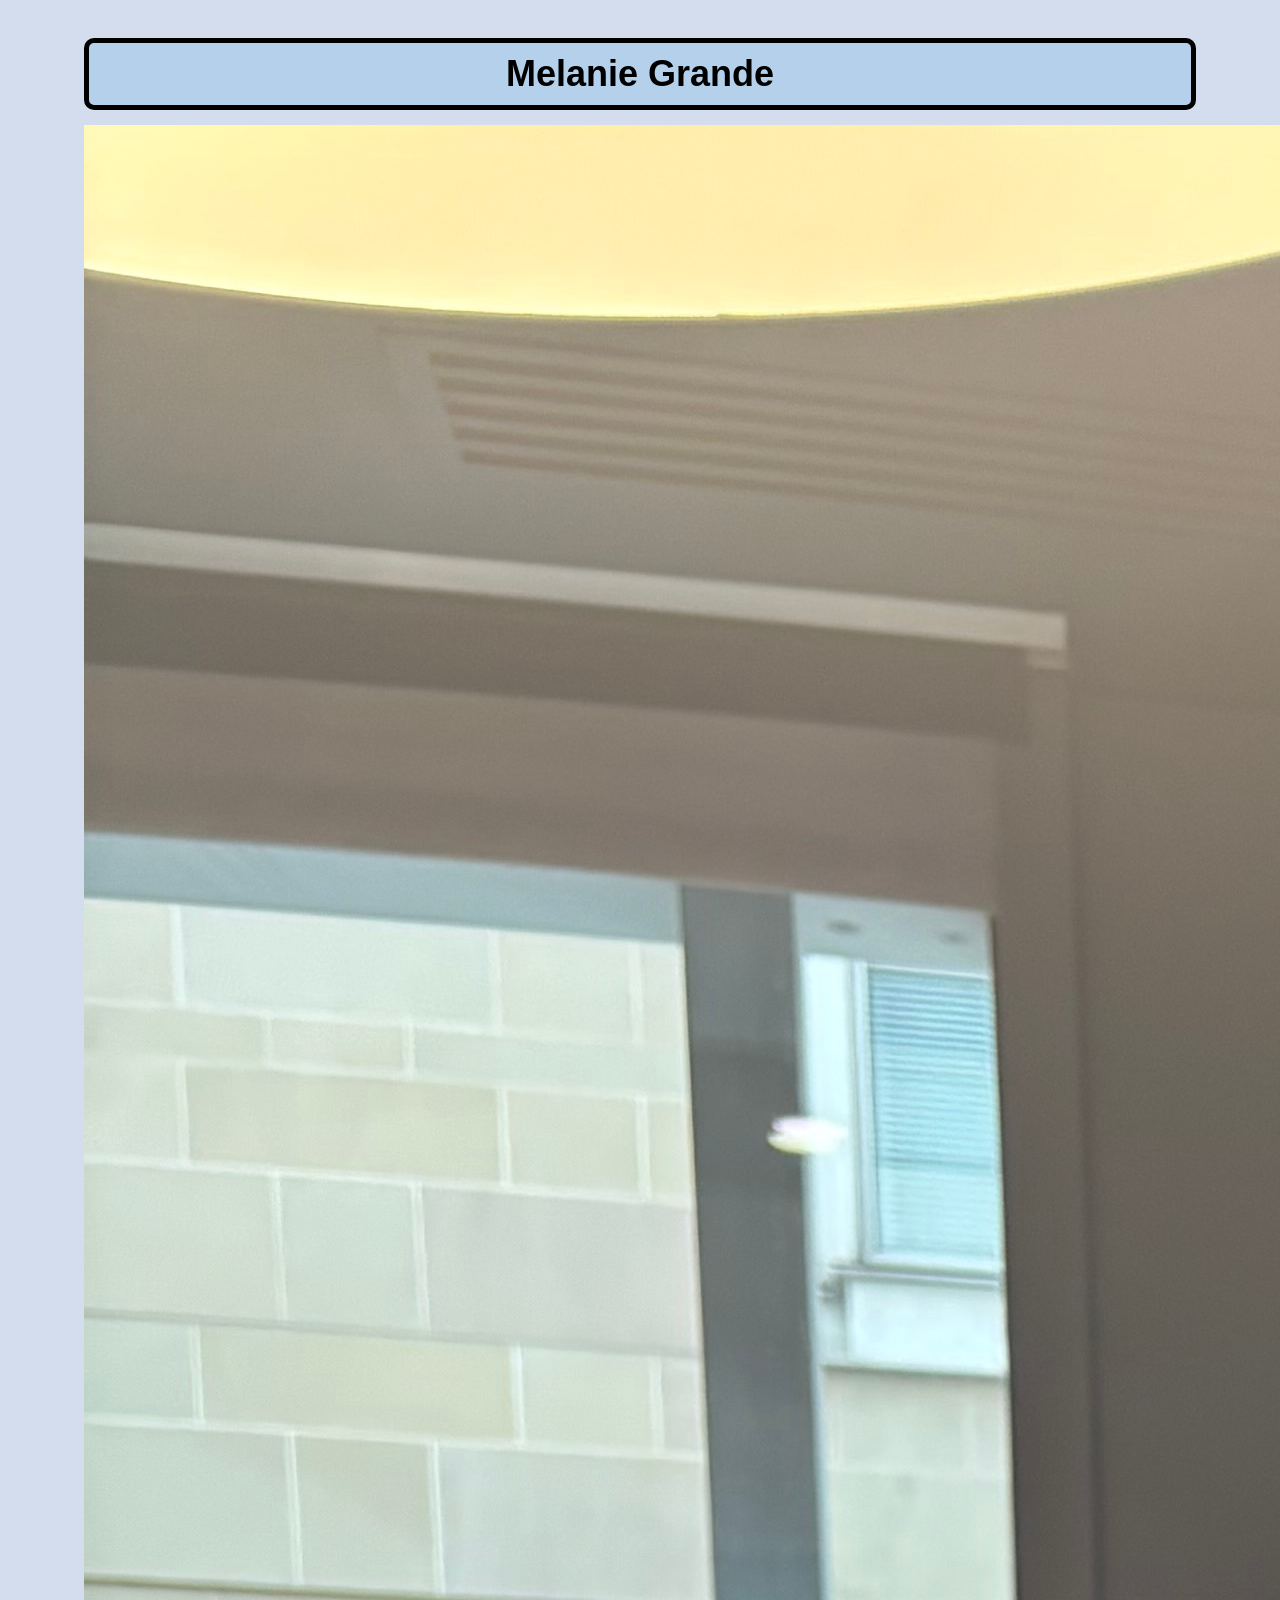
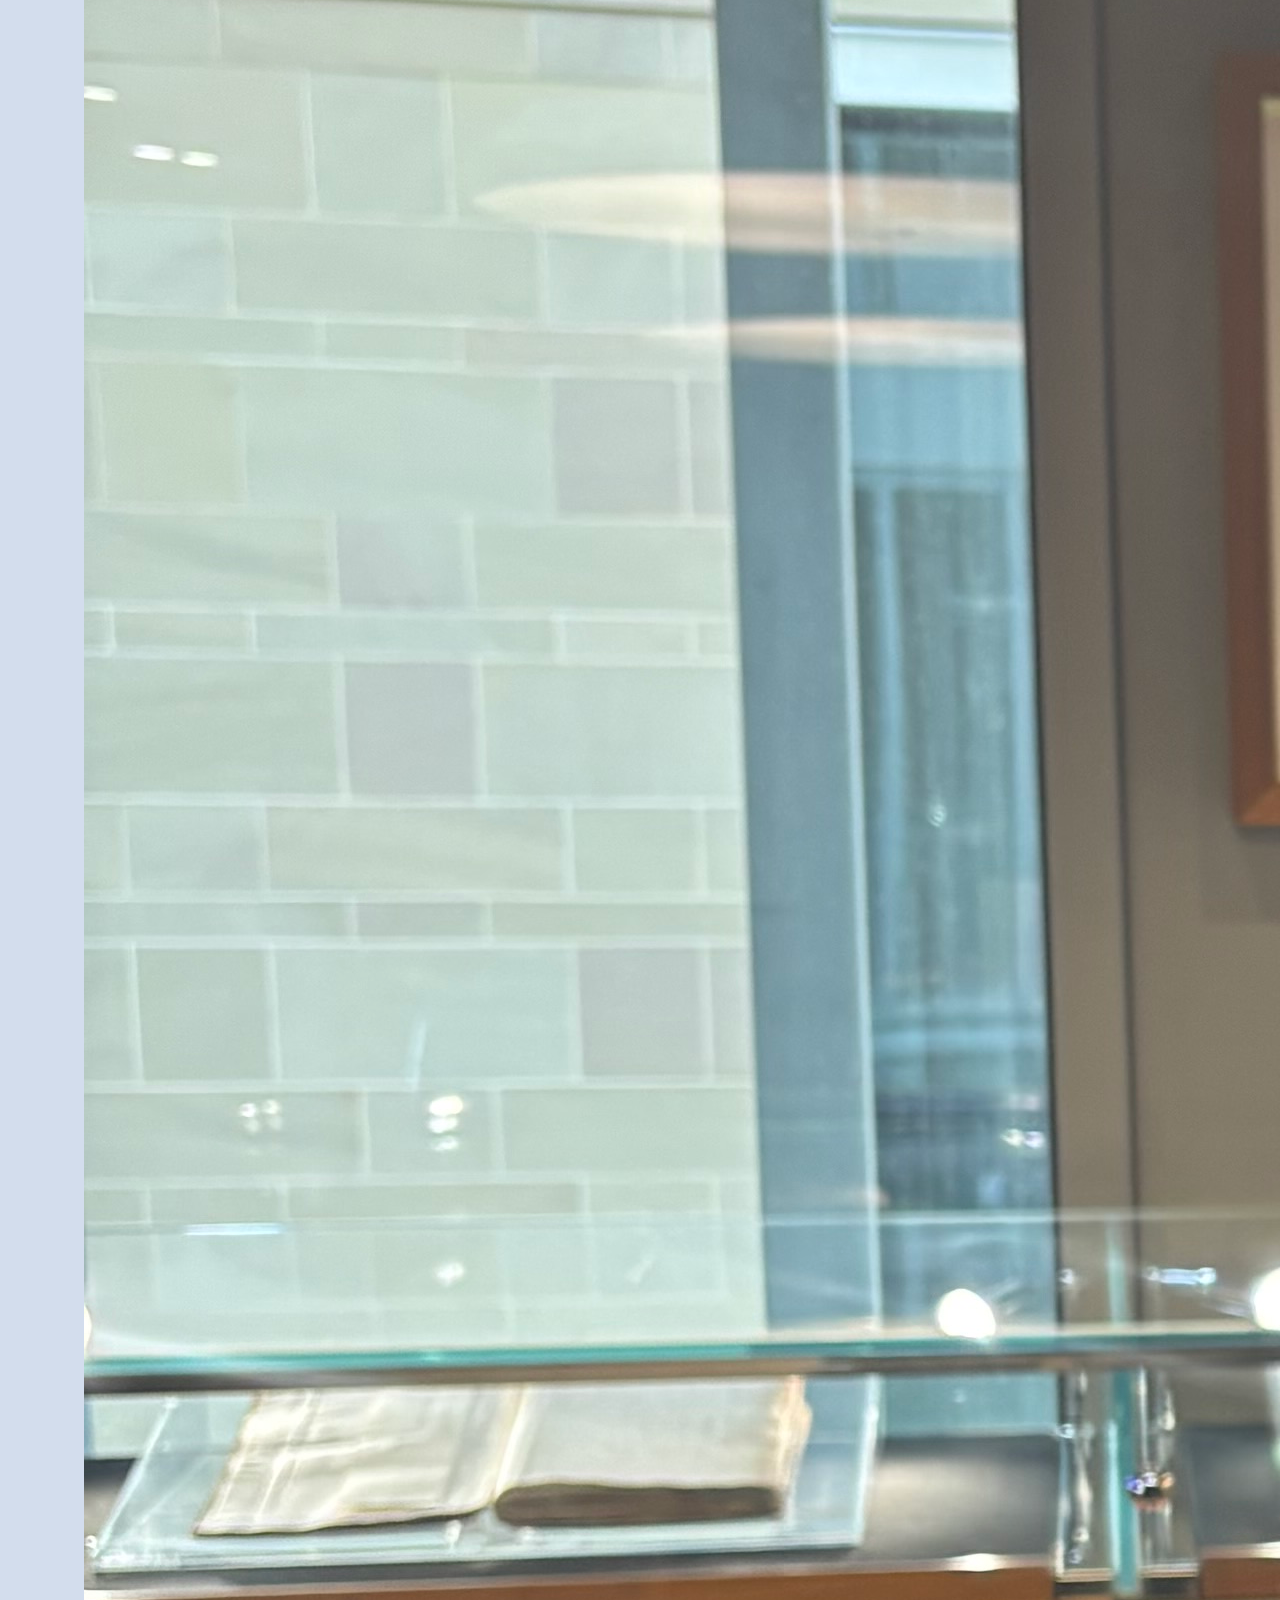
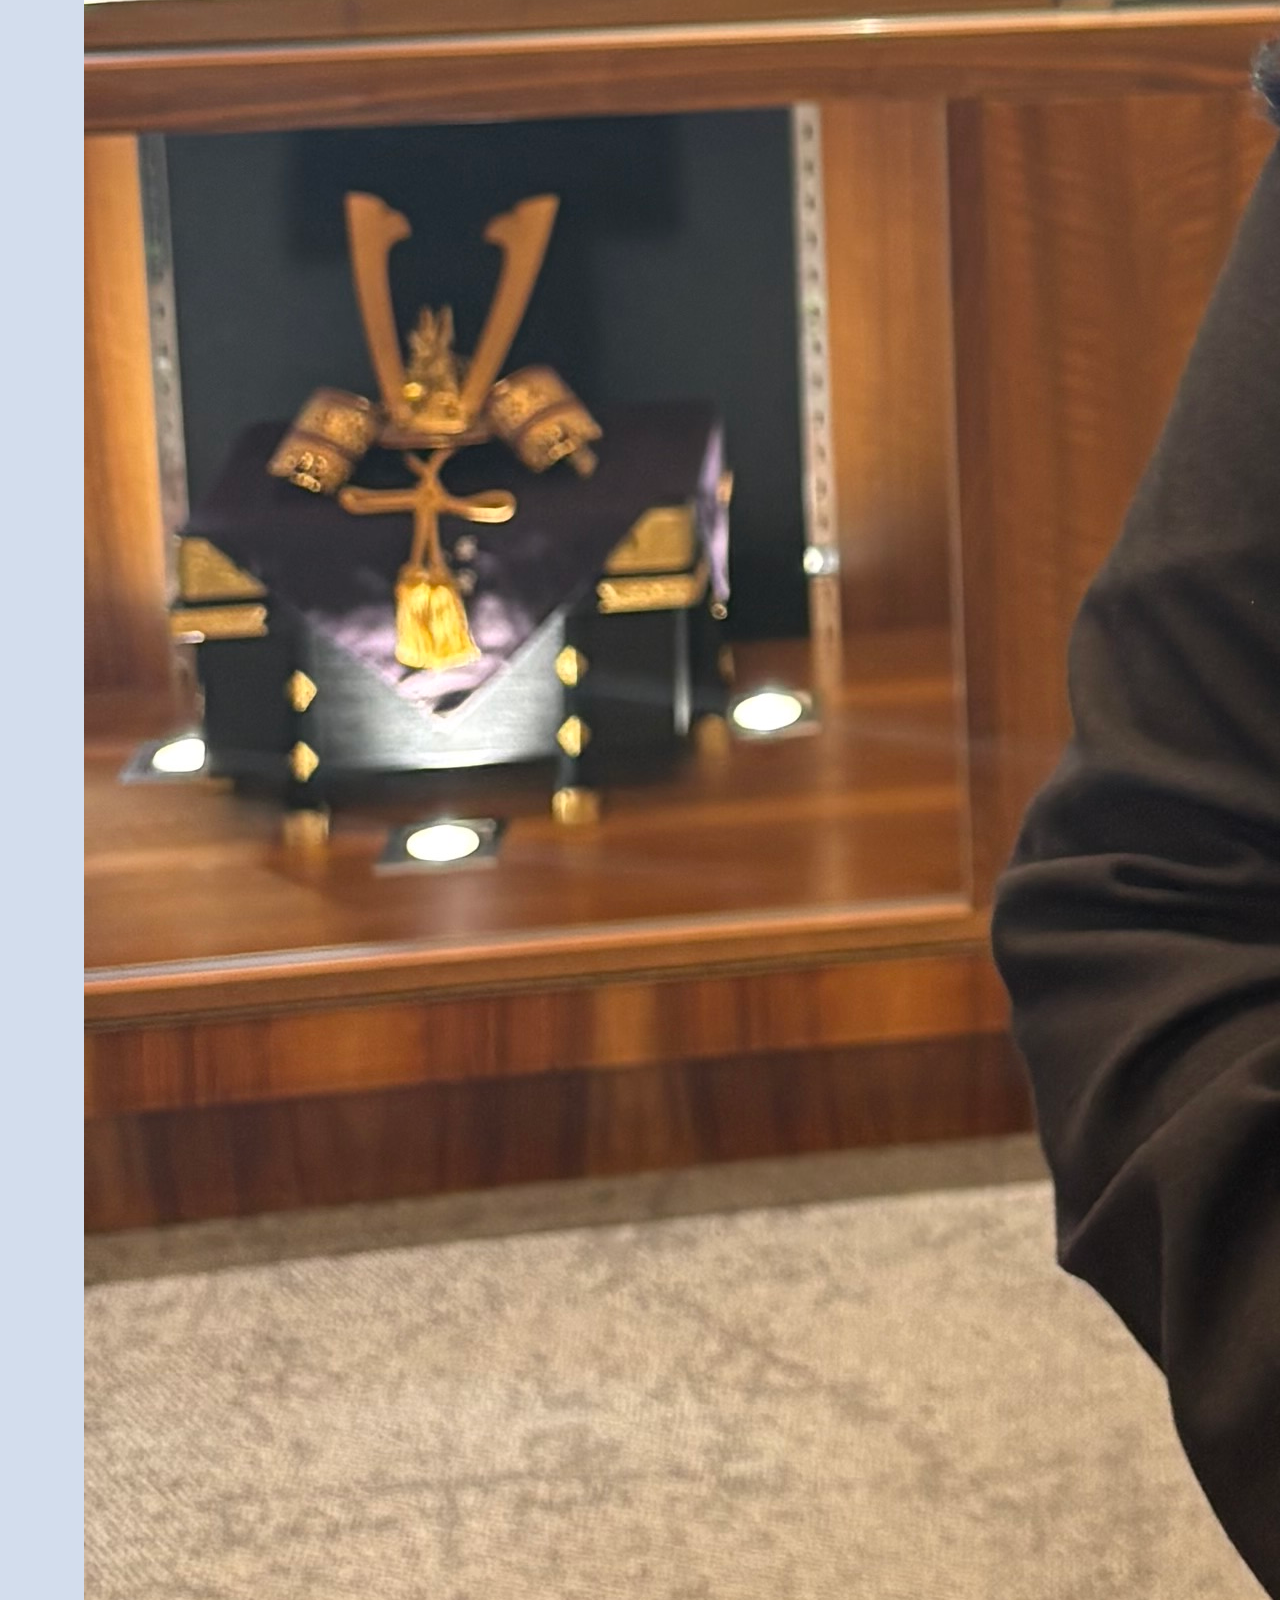
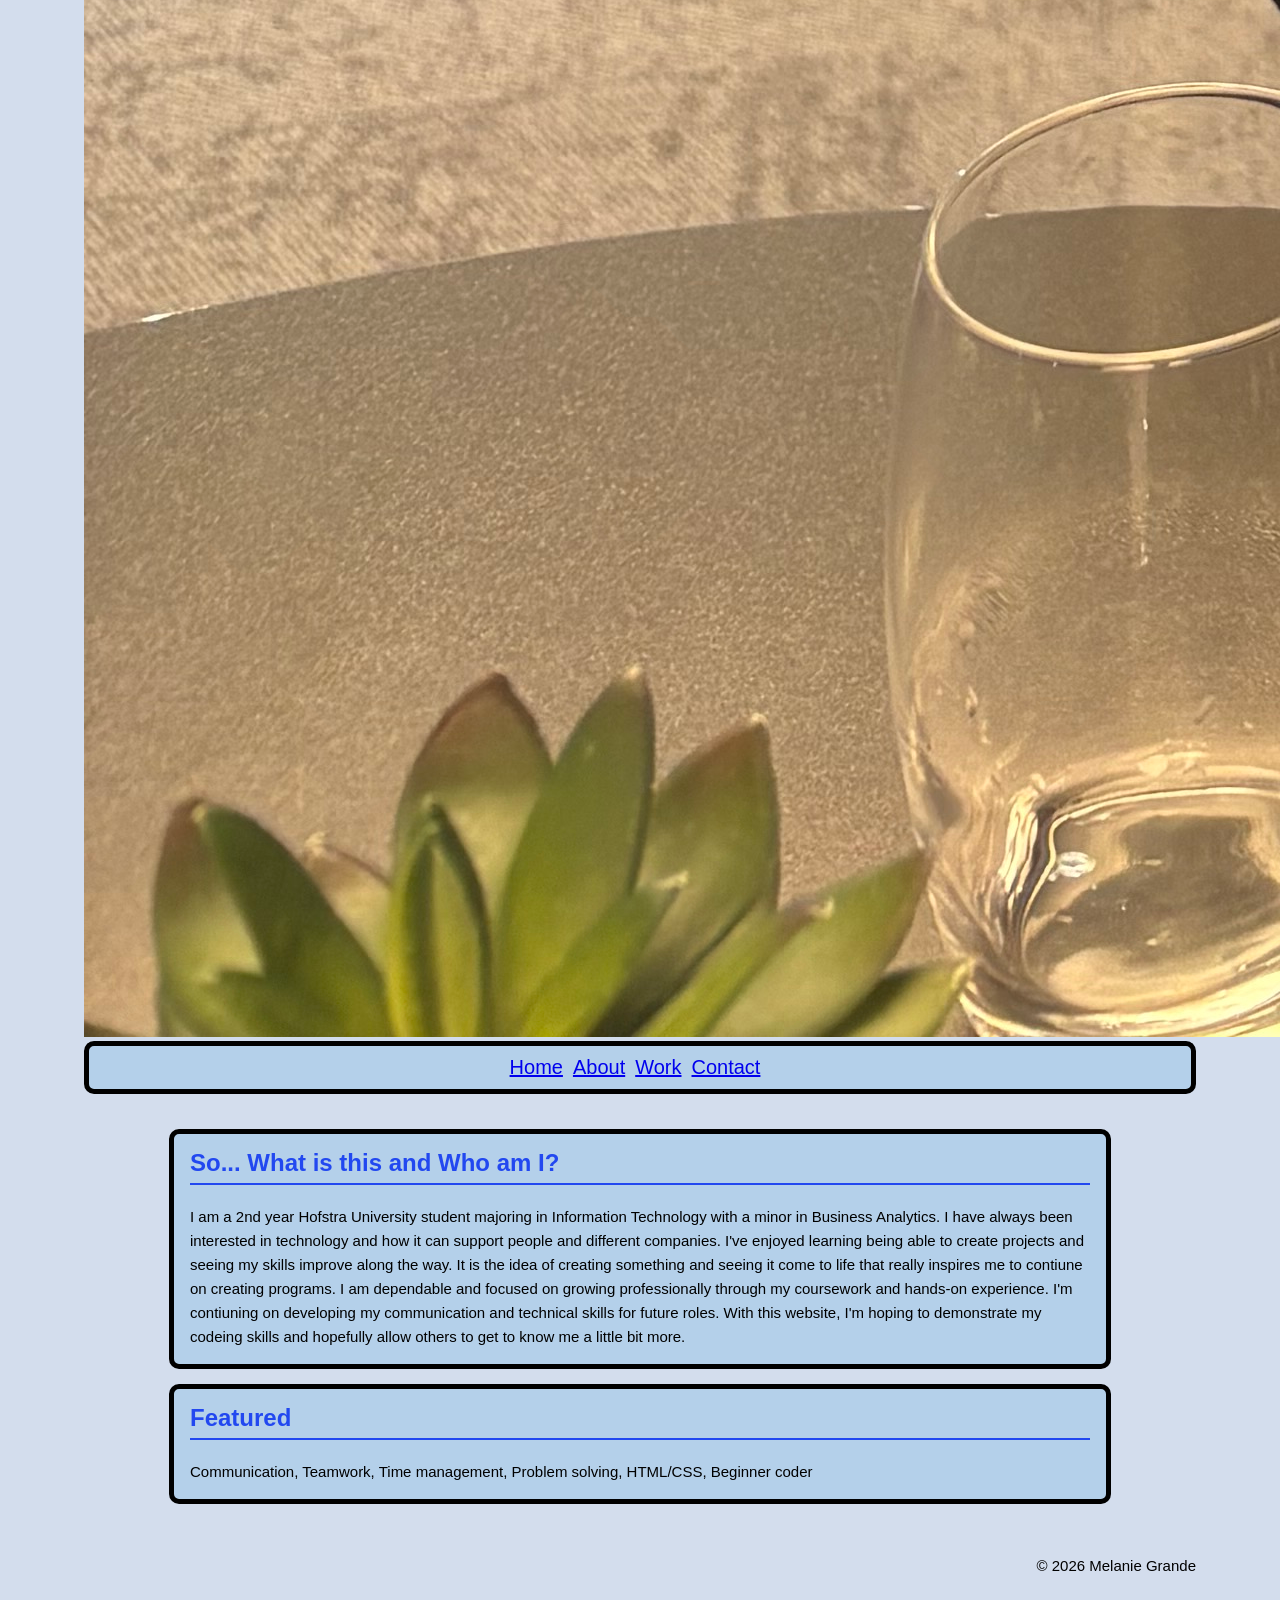
==== Midterm Project/index.html @ c5de0514 "Update index.html" ====
<!DOCTYPE html>
<html lang="en">
<head>
	<meta charset="UTF-8">
	<title>Melanie Grande -- Midterm Project</title>
	<link rel="stylesheet" href="style.css">
</head>

<body>

	<header>
		<section class="name-title">
			<h1>Melanie Grande</h1>
		</section>
		
		<div class="picture-me1">
			<img src="professional_pic.jpeg" alt="Business Melanie">
		</div>
		<section class="nav-box">	
			<nav>
				<a href="index.html">Home</a>
				<a href="about.html">About</a>
				<a href="work.html">Work</a>
				<a href="contact.html">Contact</a>
			</nav>
		</section>
	</header>

	<main>

		<section class="section-box">
			<h2>So... What is this and Who am I?</h2>
			<p>I am a 2nd year Hofstra University student majoring in Information Technology with a minor in Business Analytics. I have always been interested in technology and how it can support people and different companies. I've enjoyed learning being able to create projects and seeing my skills improve along the way. It is the idea of creating something and seeing it come to life that really inspires me to contiune on creating programs. I am dependable and focused on growing professionally through my coursework and hands-on experience. I'm contiuning on developing my communication and technical skills for future roles. With this website, I'm hoping to demonstrate my codeing skills and hopefully allow others to get to know me a little bit more. </p>
		</section>

		<section class="section-box">
			<h2>Featured</h2>
			<p>Communication, Teamwork, Time management, Problem solving, HTML/CSS, Beginner coder</p>
		</section>

	</main>

	<footer class="footer">
		<p>© 2026 Melanie Grande</p>
	</footer>

</body>
</html>
---- Midterm Project/style.css ----
body {
	margin: 0 auto;
	font-family: sans-serif;
	padding: 0;
	width: 90%;
	background-color: #D3DDED;
}

header {
	padding: 20px;
}

.name-title h1{
	font-size: 36px;
	margin: 18px 0 12px 0;
	display: flex;
	justify-content: center;
	border: 5px solid black;
	border-radius: 10px;
	padding: 10px;
	margin-bottom: 15px;
	background-color: #B4D0EA;
}

.picture-me{
	display: flex;
	justify-content: center;
	padding-bottom: 20px;
}

.picture-me2 img{
	width: 300px;
	height: auto;
	border-radius: 10px;

}
h2 {
	color: #2248F0;
	border-bottom: 2px solid #2248F0;
	padding-bottom: 6px;
	margin-top: 0;
}

nav a {
	margin-right: 10px;
	font-size: 20px;
}

.nav-box nav{
	display:flex;
	justify-content: center;
}

.nav-box {
	border: 5px solid black;
	border-radius: 10px;
	padding: 10px;
	margin-bottom: 15px;
	background-color: #B4D0EA;

}

p{
	font-size: 15px;
	color: black;
	line-height: 1.6;
}


.section-box {
  border: 5px solid black;
  background-color: #B4D0EA;
  padding: 0 16px;
  padding-top: 15px;
  max-width: 900px;
  border-radius: 10px;
  margin: 0 auto 15px auto;
}

.about-container{
	display: flex;
	align-items: center;
	gap: 20px;
	max-width: 900px;
	margin:  0 auto;
	padding-bottom: 20px;
}
.section-box2 {
	border: 5px solid black;
	border-radius: 10px;
	padding: 0 16px;
	padding-top:15px;
	background-color: #B4D0EA;
	max-width: 900px;
	display: flex;
	justify-content: flex-end;
	flex-direction: column;
	flex: 1;
}

.work-container {
	display: flex;
	gap: 20px;
	max-width: 900px;
	margin: 0 auto;
	padding-bottom: 20px;
}

.section-box3{
	border: 5px solid black;
	padding: 15px 16px;
	background-color: #B4D0EA;
	flex: 1;
	border-radius: 10px;
	display: flex;
	flex-direction: column;
}

.section-box3 img{
	width: 100%;
	height: auto;
	border-radius: 10px;
	margin-bottom: 10px;
}

.section-box5 p {
	display: flex;
	justify-content: center;
}

.section-box5 {
  border: 5px solid black;
  background-color: #B4D0EA;
  padding: 0 16px;
  padding-top: 15px;
  max-width: 500px;
  border-radius: 10px;
  margin: 0 auto 15px auto;
}
.footer {
	padding: 20px;
	display: flex;
	justify-content: flex-end;

}
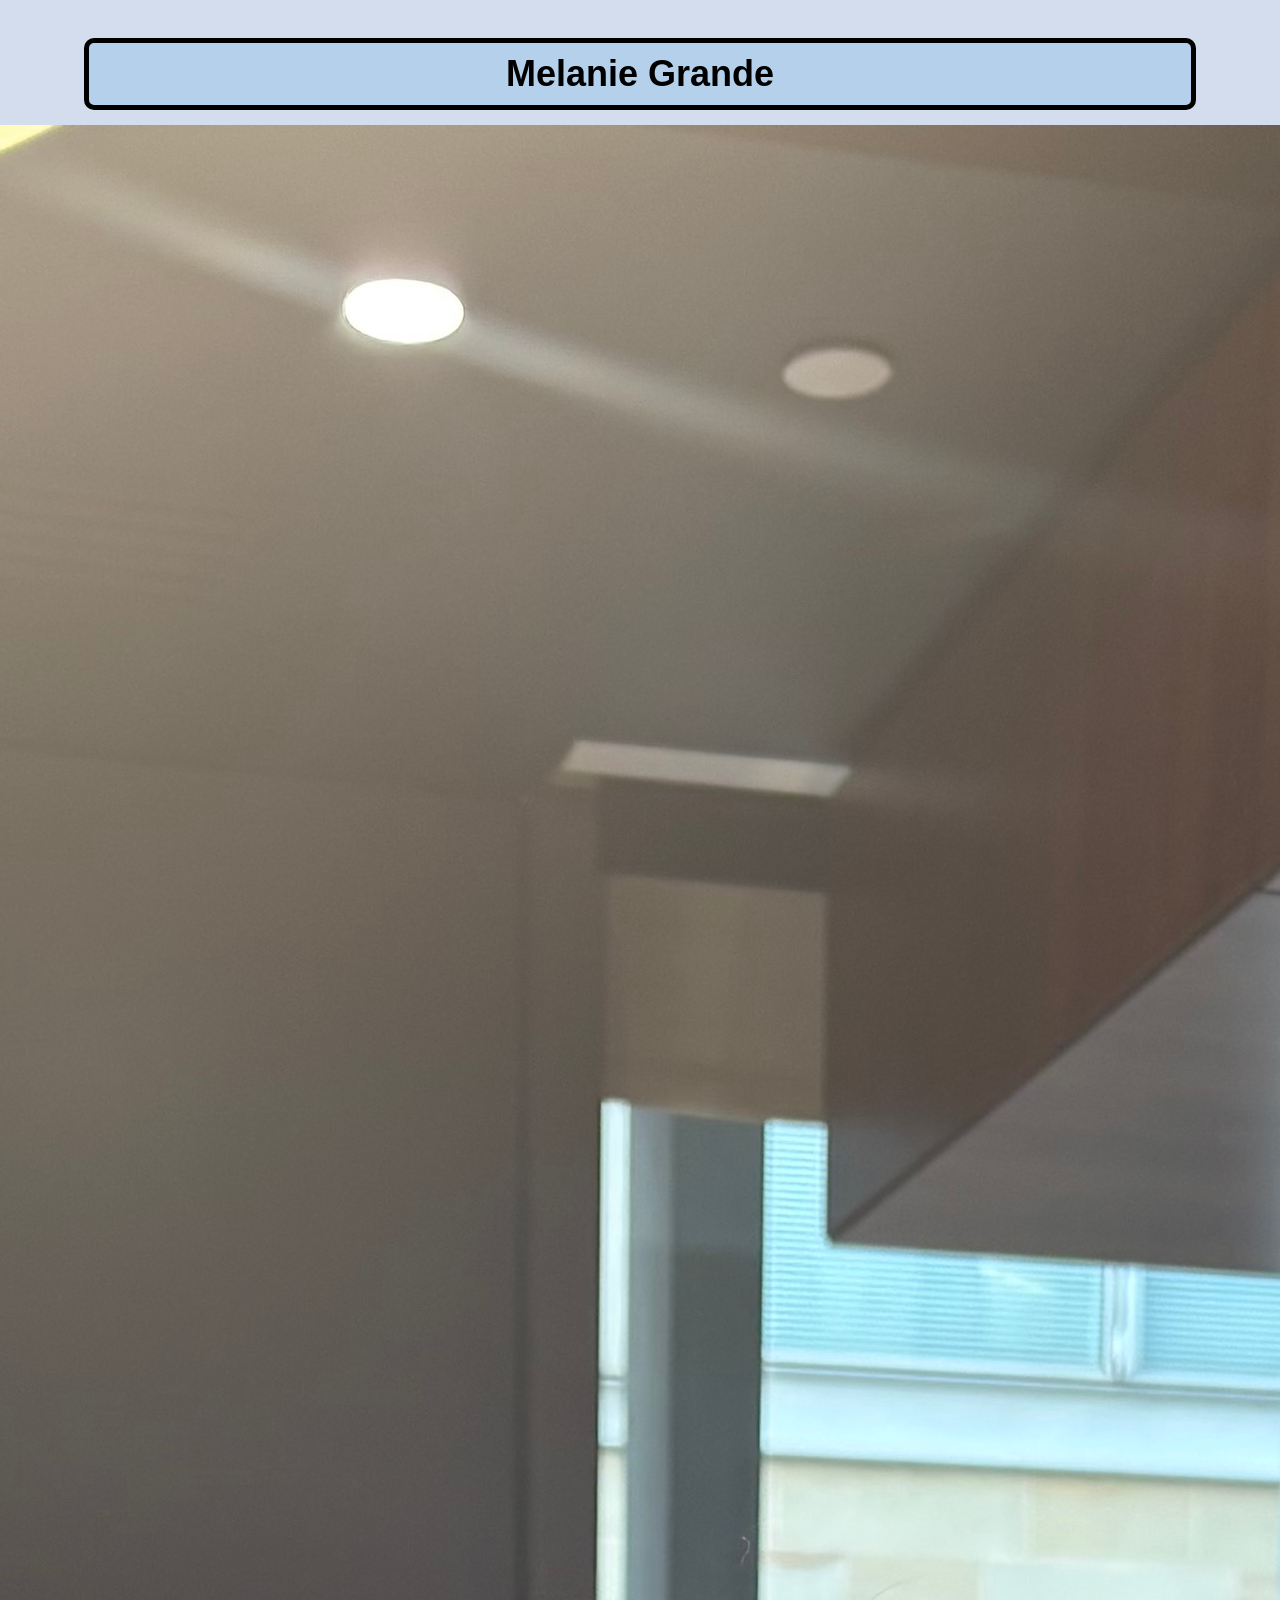
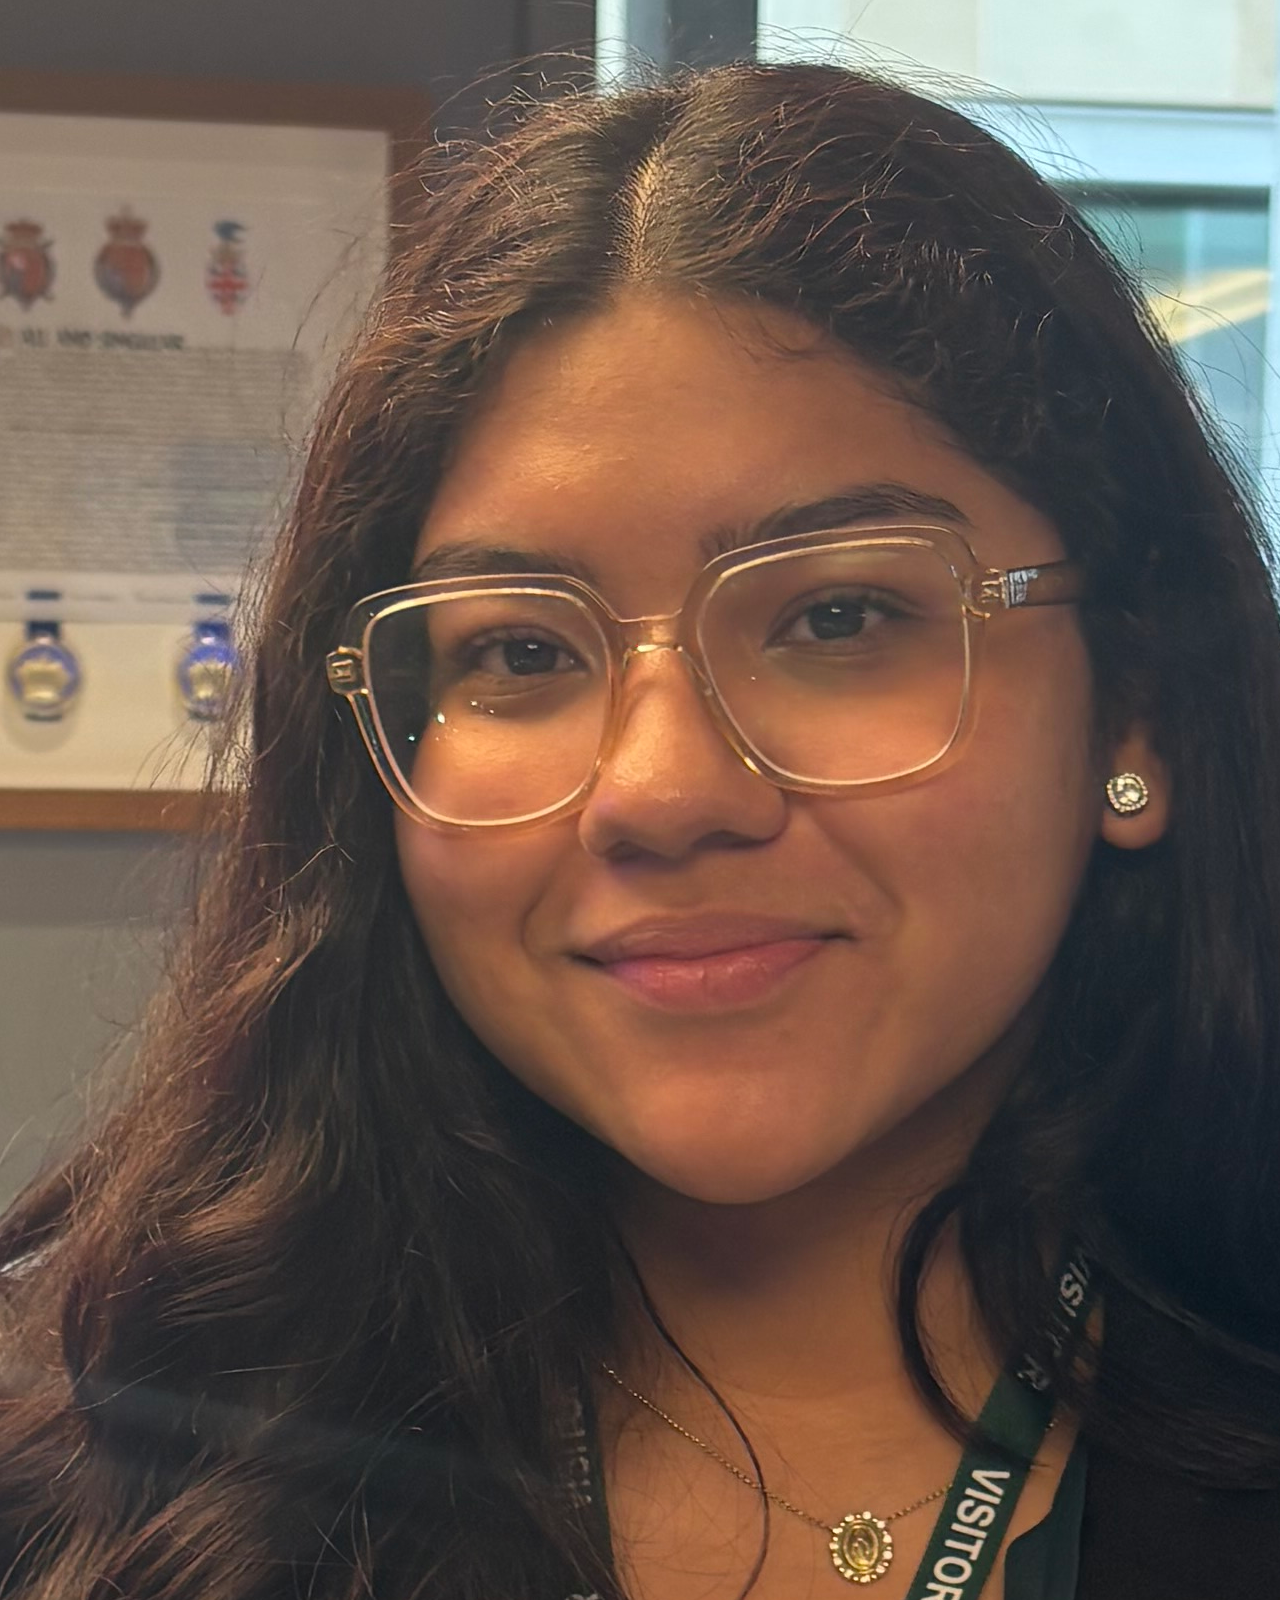
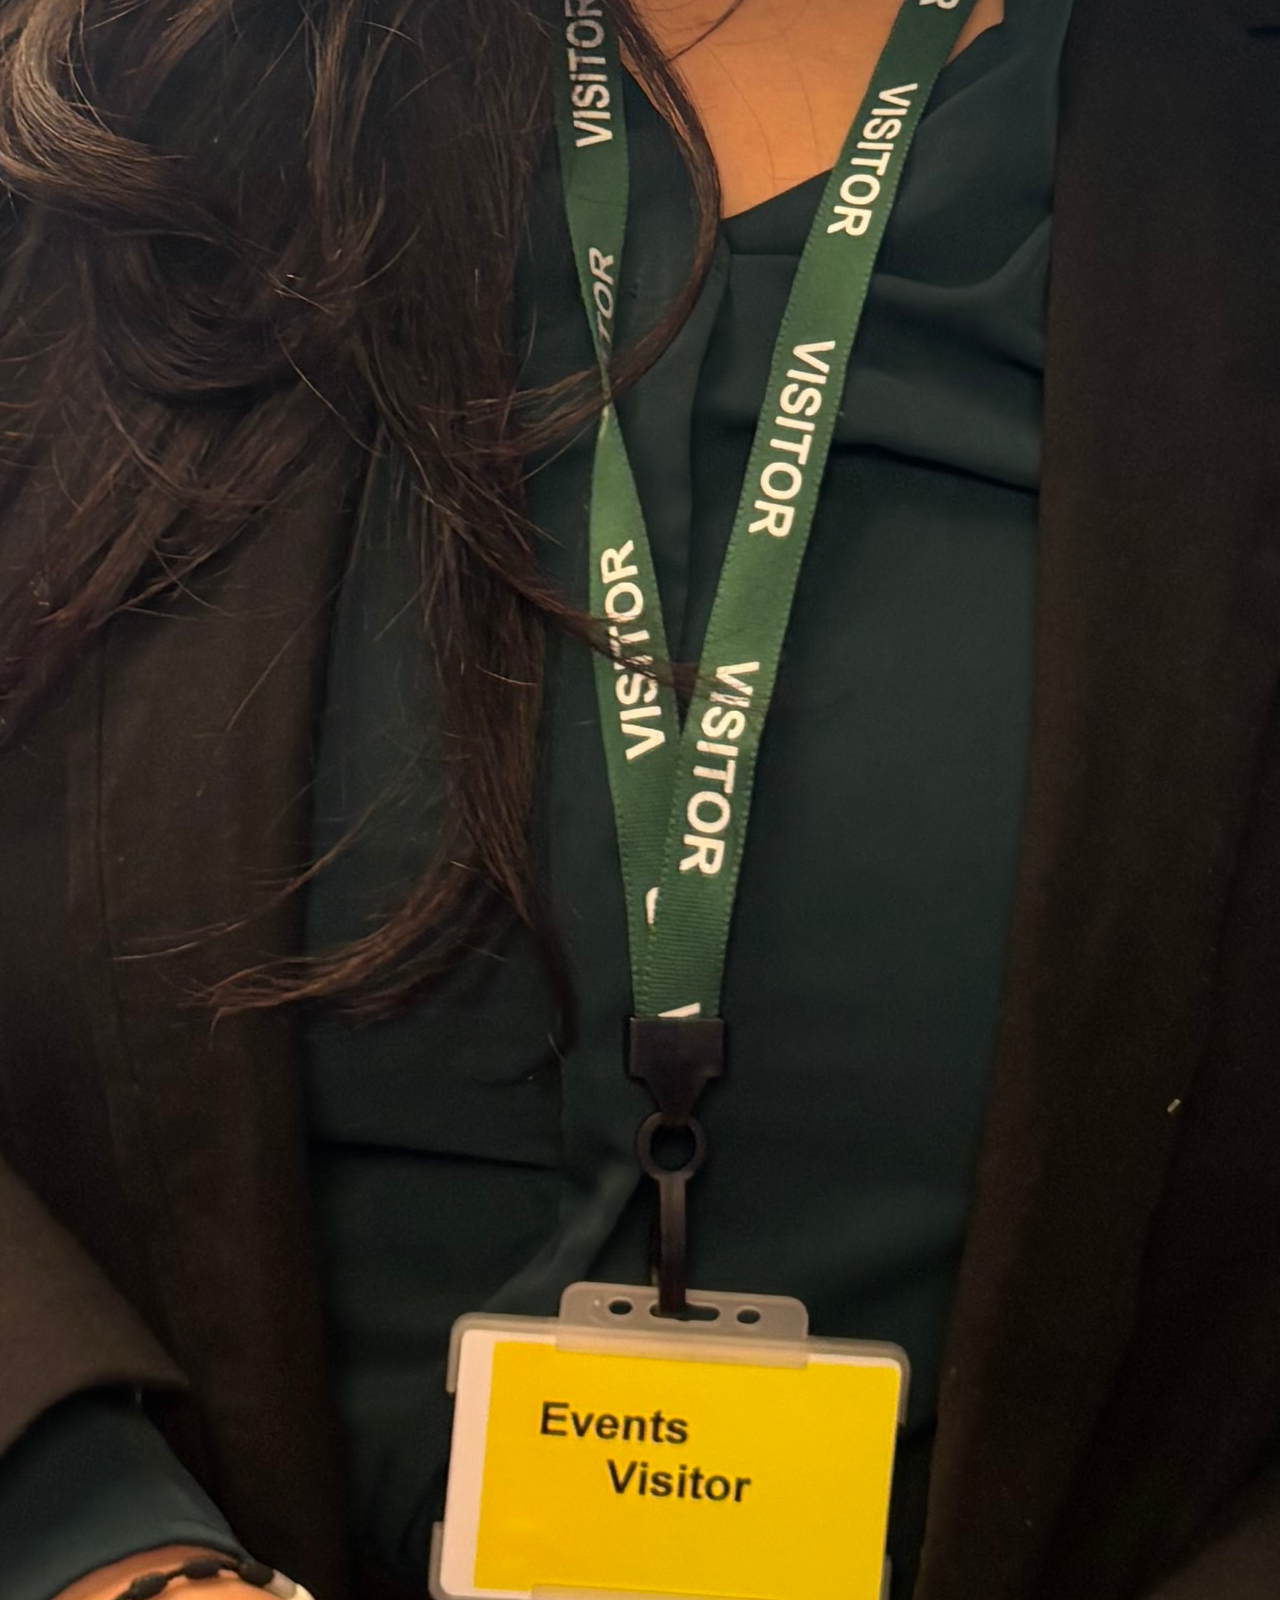
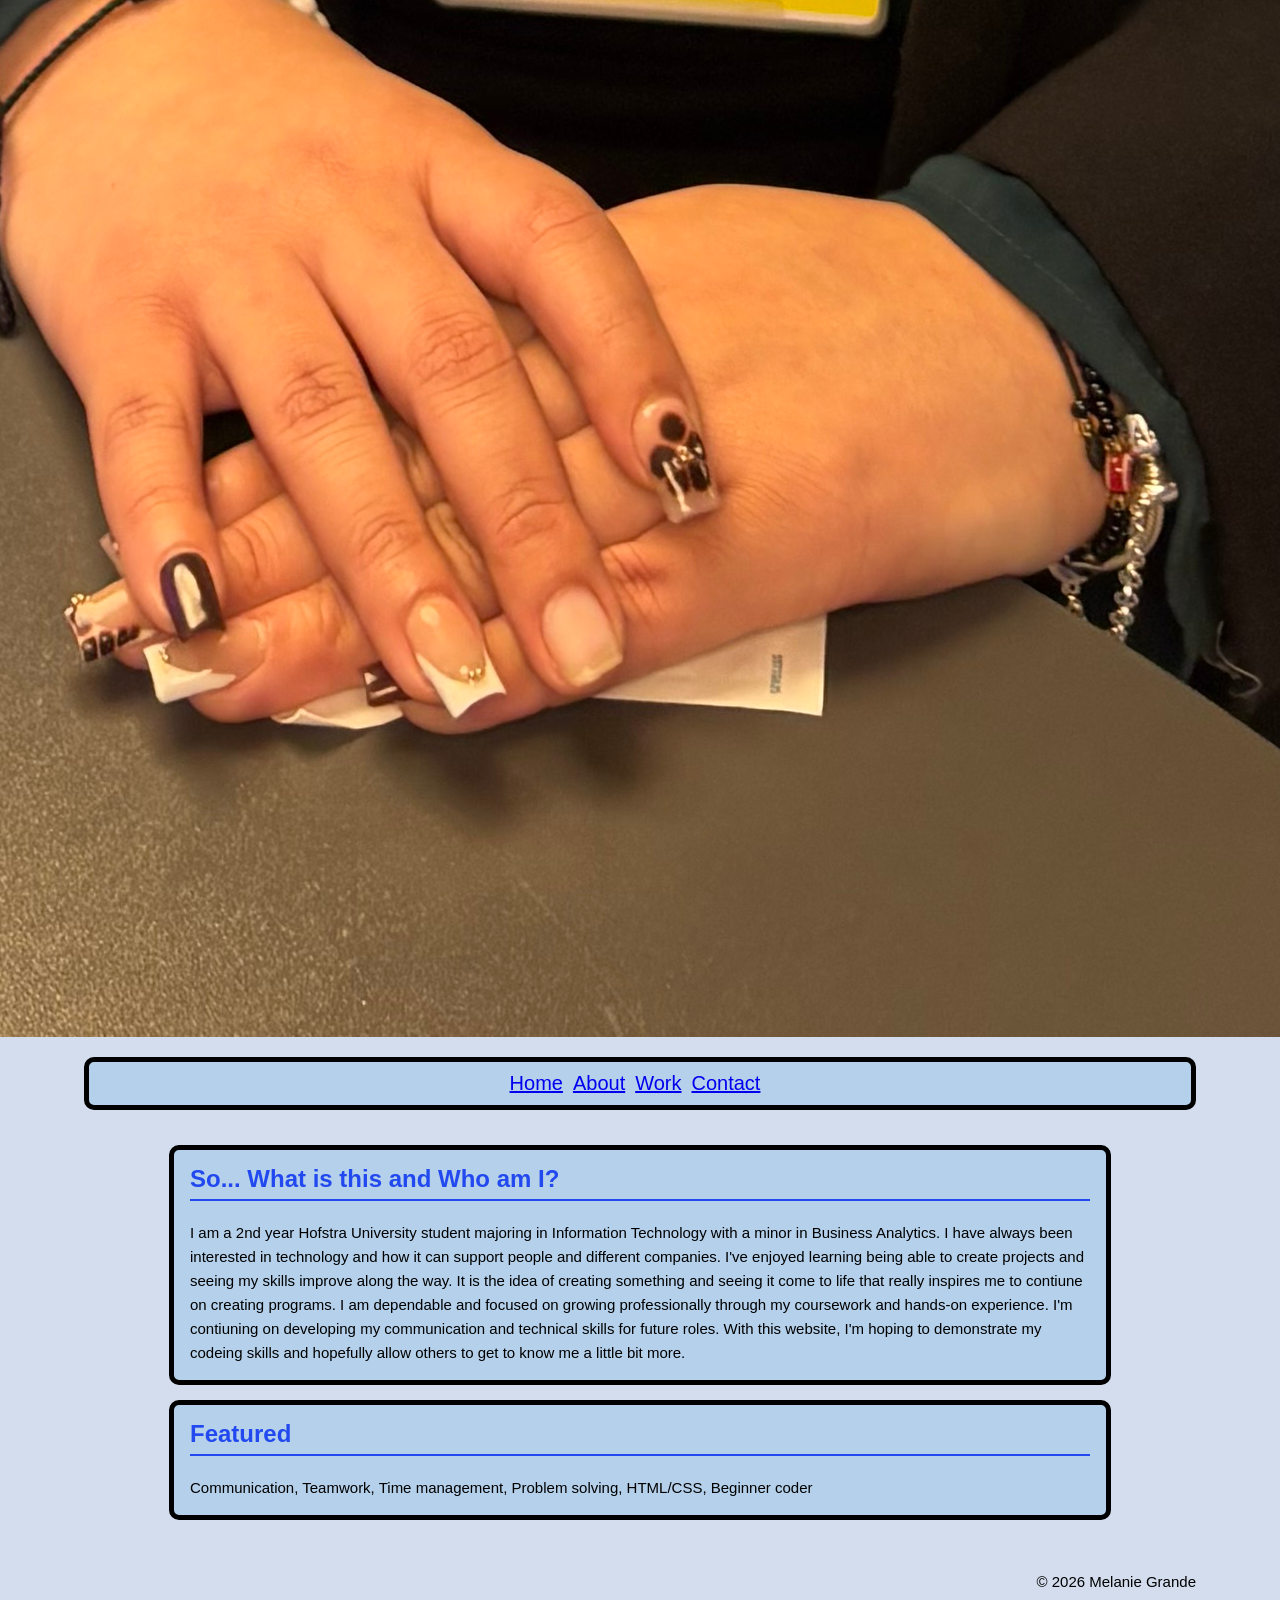
==== commit a708c919: "Update index.html" ====
--- a/Midterm Project/index.html
+++ b/Midterm Project/index.html
@@ -13,7 +13,7 @@
 			<h1>Melanie Grande</h1>
 		</section>
 		
-		<div class="picture-me1">
+		<div class="picture-me">
 			<img src="professional_pic.jpeg" alt="Business Melanie">
 		</div>
 		<section class="nav-box">	
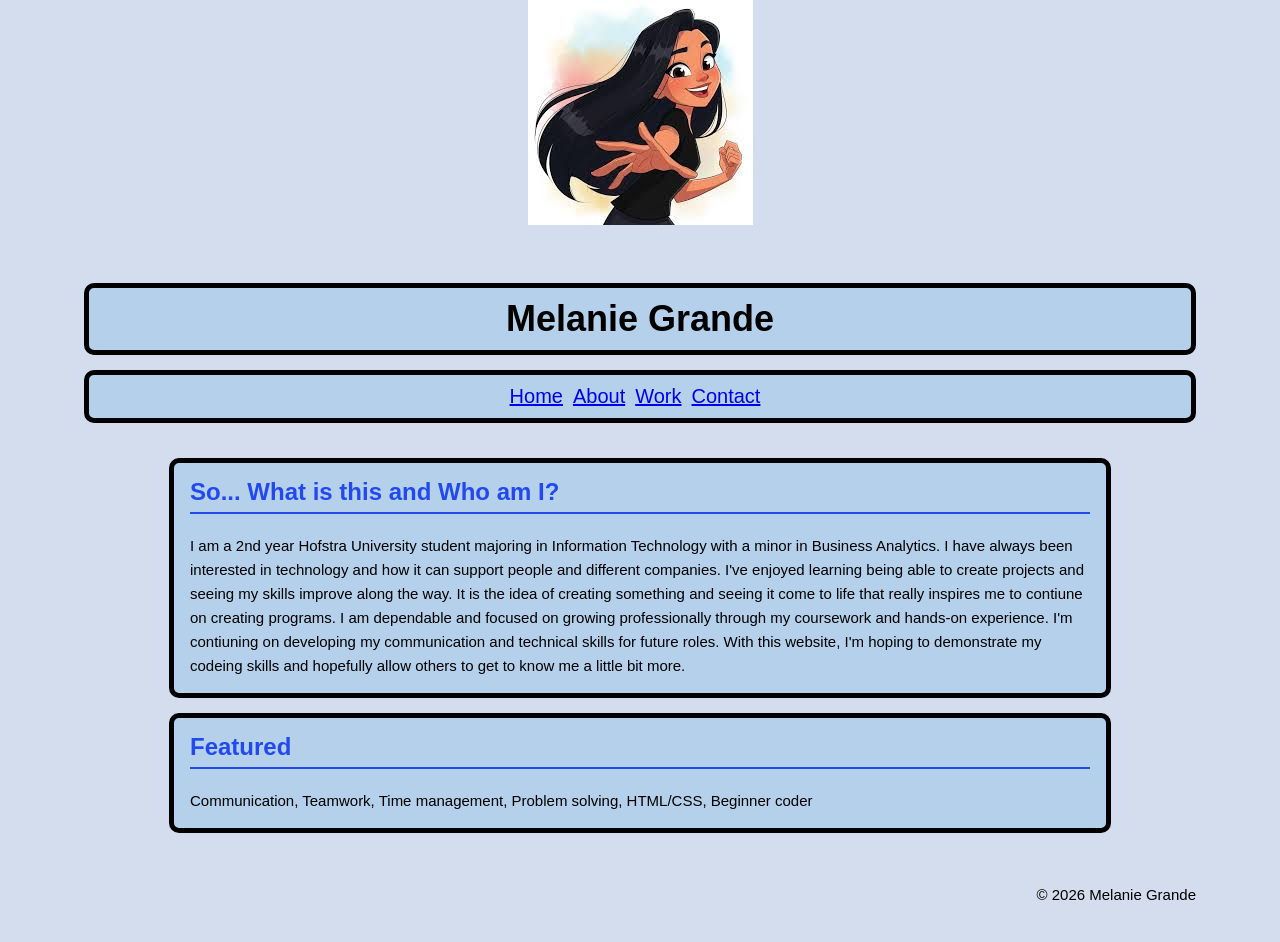
==== commit d41dd668: "Update index.html" ====
--- a/Midterm Project/index.html
+++ b/Midterm Project/index.html
@@ -4,6 +4,9 @@
 	<meta charset="UTF-8">
 	<title>Melanie Grande -- Midterm Project</title>
 	<link rel="stylesheet" href="style.css">
+	<div class="picture-me">
+		<img src="photo.jpg" alt="Cartoon Melanie">
+	</div>
 </head>
 
 <body>
@@ -13,9 +16,6 @@
 			<h1>Melanie Grande</h1>
 		</section>
 		
-		<div class="picture-me">
-			<img src="professional_pic.jpeg" alt="Business Melanie">
-		</div>
 		<section class="nav-box">	
 			<nav>
 				<a href="index.html">Home</a>
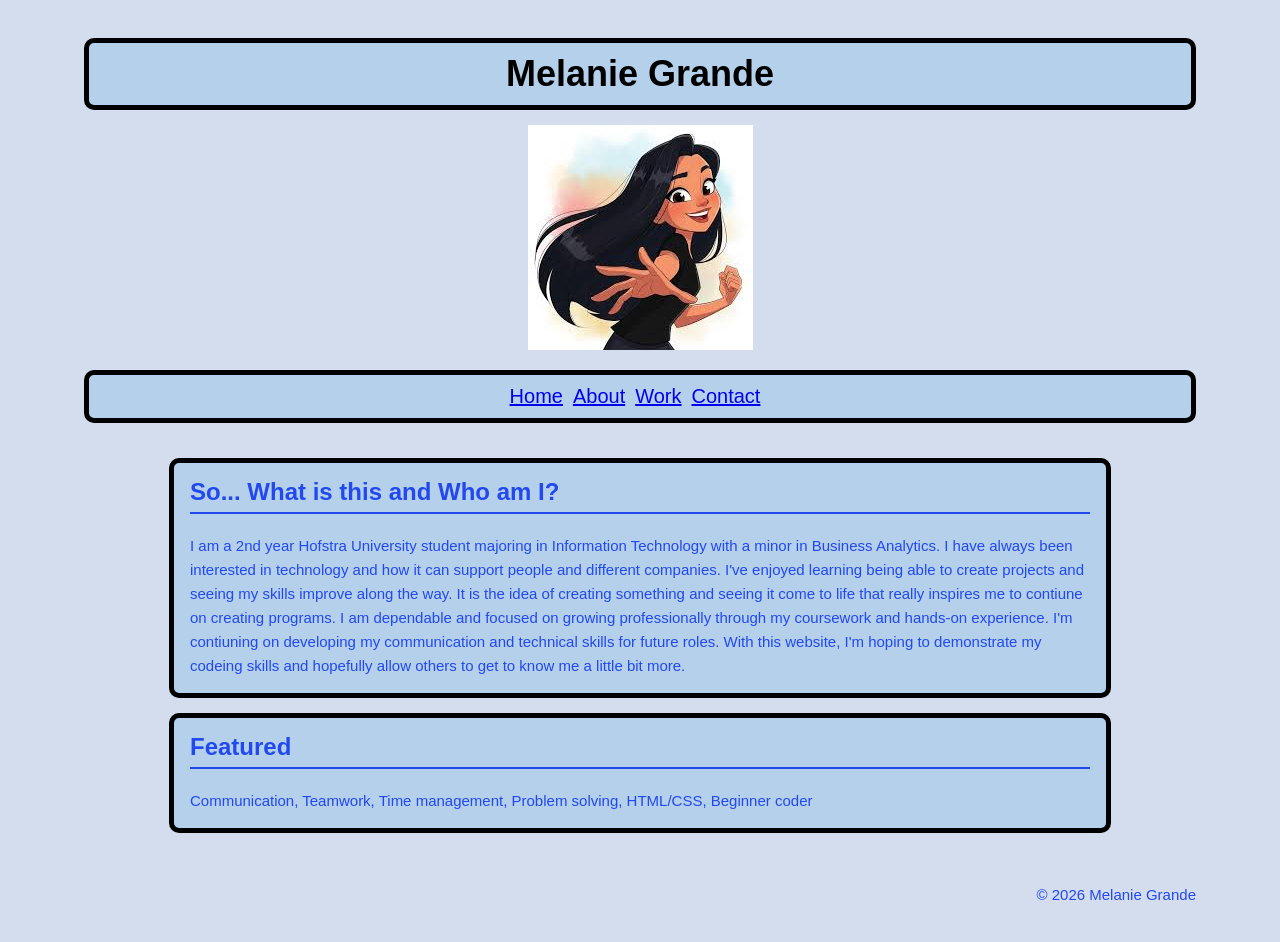
==== commit dde8eff5: "Update index.html" ====
--- a/Midterm Project/index.html
+++ b/Midterm Project/index.html
@@ -4,9 +4,6 @@
 	<meta charset="UTF-8">
 	<title>Melanie Grande -- Midterm Project</title>
 	<link rel="stylesheet" href="style.css">
-	<div class="picture-me">
-		<img src="photo.jpg" alt="Cartoon Melanie">
-	</div>
 </head>
 
 <body>
@@ -16,6 +13,9 @@
 			<h1>Melanie Grande</h1>
 		</section>
 		
+		<div class="picture-me">
+			<img src="photo.jpg" alt="Cartoon Melanie">
+		</div>
 		<section class="nav-box">	
 			<nav>
 				<a href="index.html">Home</a>
--- a/Midterm Project/style.css
+++ b/Midterm Project/style.css
@@ -62,7 +62,7 @@
 
 p{
 	font-size: 15px;
-	color: black;
+	color: #2248F0;
 	line-height: 1.6;
 }
 
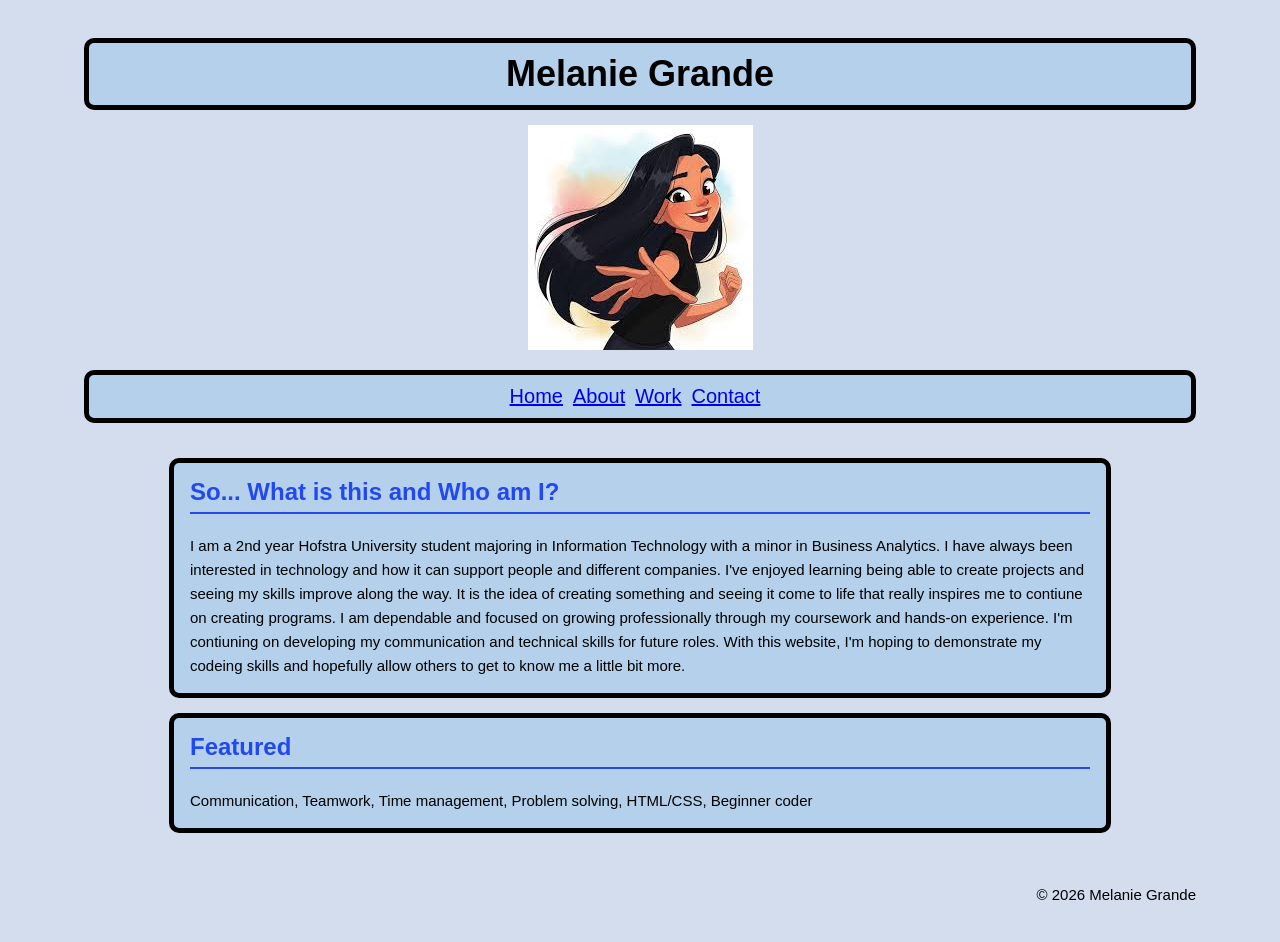
==== commit 06360899: "Update index.html" ====
--- a/Midterm Project/index.html
+++ b/Midterm Project/index.html
@@ -14,7 +14,7 @@
 		</section>
 		
 		<div class="picture-me">
-			<img src="photo.jpg" alt="Cartoon Melanie">
+			<img src="photo.jpg" alt="Cartoon Melanie" title=" Melanie">
 		</div>
 		<section class="nav-box">	
 			<nav>
--- a/Midterm Project/style.css
+++ b/Midterm Project/style.css
@@ -62,7 +62,7 @@
 
 p{
 	font-size: 15px;
-	color: #2248F0;
+	color: black;
 	line-height: 1.6;
 }
 
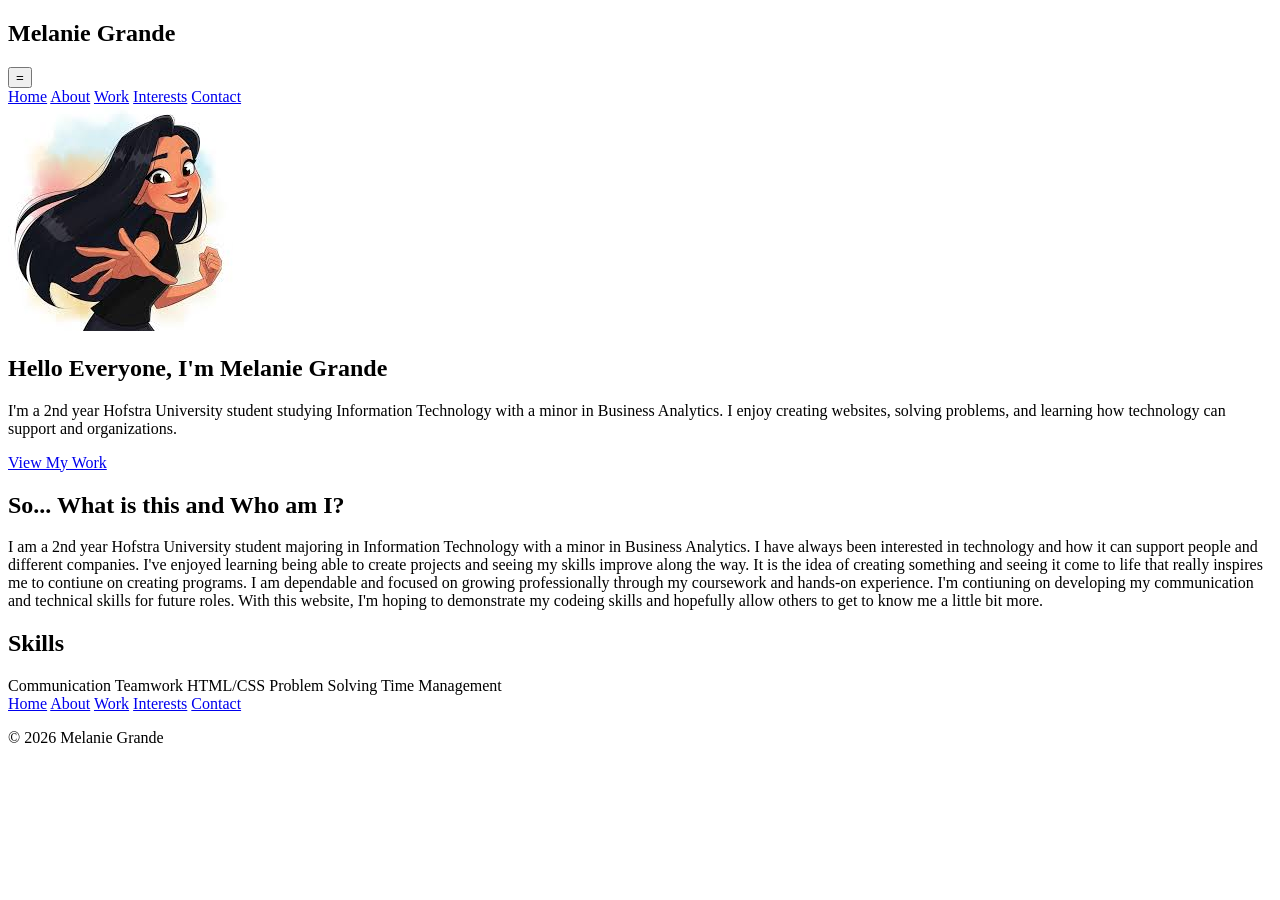
==== commit 9cff4740: "Update index.html full" ====
--- a/Midterm Project/index.html
+++ b/Midterm Project/index.html
@@ -2,47 +2,87 @@
 <html lang="en">
 <head>
 	<meta charset="UTF-8">
-	<title>Melanie Grande -- Midterm Project</title>
-	<link rel="stylesheet" href="style.css">
+	<title>Melanie Grande -- Home</title>
+	<link rel="stylesheet" href="style2.css">
+
+	<script async src="https://www.googletagmanager.com/gtag/js?id=G-WLBE5JDZS6"></script>
+	<script>
+  		window.dataLayer = window.dataLayer || [];
+  		function gtag(){dataLayer.push(arguments);}
+  		gtag('js', new Date());
+
+  		gtag('config', 'G-WLBE5JDZS6');
+	</script>
+
 </head>
 
 <body>
 
 	<header>
-		<section class="name-title">
+		
+		<nav class="navbar">
 			<h1>Melanie Grande</h1>
-		</section>
-		
-		<div class="picture-me">
-			<img src="photo.jpg" alt="Cartoon Melanie" title=" Melanie">
-		</div>
-		<section class="nav-box">	
-			<nav>
+
+			<button class="menu-btn" id="menubtn">=</button>
+			<div class="nav-links" id="nav-links">
 				<a href="index.html">Home</a>
 				<a href="about.html">About</a>
 				<a href="work.html">Work</a>
+				<a href="interests.html">Interests</a>
 				<a href="contact.html">Contact</a>
-			</nav>
+			</div>
+		</nav>
+
+		<section class="intro">
+			<img src="photo.jpg" alt="Cartoon Melanie">
+			<div>
+				<h2>Hello Everyone, I'm Melanie Grande</h2>
+				<p> 
+					I'm a 2nd year Hofstra University student studying Information Technology with a minor in Business Analytics. I enjoy creating websites, solving problems, and learning how technology can support and organizations.
+				</p>
+				<a class="button" href="work.html">View My Work</a>
+			</div>
 		</section>
+	
 	</header>
 
 	<main>
 
-		<section class="section-box">
+		<section class="card-box">
 			<h2>So... What is this and Who am I?</h2>
-			<p>I am a 2nd year Hofstra University student majoring in Information Technology with a minor in Business Analytics. I have always been interested in technology and how it can support people and different companies. I've enjoyed learning being able to create projects and seeing my skills improve along the way. It is the idea of creating something and seeing it come to life that really inspires me to contiune on creating programs. I am dependable and focused on growing professionally through my coursework and hands-on experience. I'm contiuning on developing my communication and technical skills for future roles. With this website, I'm hoping to demonstrate my codeing skills and hopefully allow others to get to know me a little bit more. </p>
+			<p>
+				I am a 2nd year Hofstra University student majoring in Information Technology with a minor in Business Analytics. I have always been interested in technology and how it can support people and different companies. I've enjoyed learning being able to create projects and seeing my skills improve along the way. It is the idea of creating something and seeing it come to life that really inspires me to contiune on creating programs. I am dependable and focused on growing professionally through my coursework and hands-on experience. I'm contiuning on developing my communication and technical skills for future roles. With this website, I'm hoping to demonstrate my codeing skills and hopefully allow others to get to know me a little bit more. 
+			</p>
 		</section>
 
-		<section class="section-box">
-			<h2>Featured</h2>
-			<p>Communication, Teamwork, Time management, Problem solving, HTML/CSS, Beginner coder</p>
+		<section class="card-box">
+			<h2>Skills</h2>
+			<div class="skills">
+				<span>Communication</span>
+				<span>Teamwork</span>
+				<span>HTML/CSS</span>
+				<span>Problem Solving</span>
+				<span>Time Management</span>
+			</div>
 		</section>
 
 	</main>
 
 	<footer class="footer">
+
+		<div class="footer-menu">
+				<a href="index.html">Home</a>
+				<a href="about.html">About</a>
+				<a href="work.html">Work</a>
+				<a href="interests.html">Interests</a>
+				<a href="contact.html">Contact</a>
+		</div>
+
 		<p>© 2026 Melanie Grande</p>
+
 	</footer>
+
+	<script src="script.js"></script>
 
 </body>
 </html>
